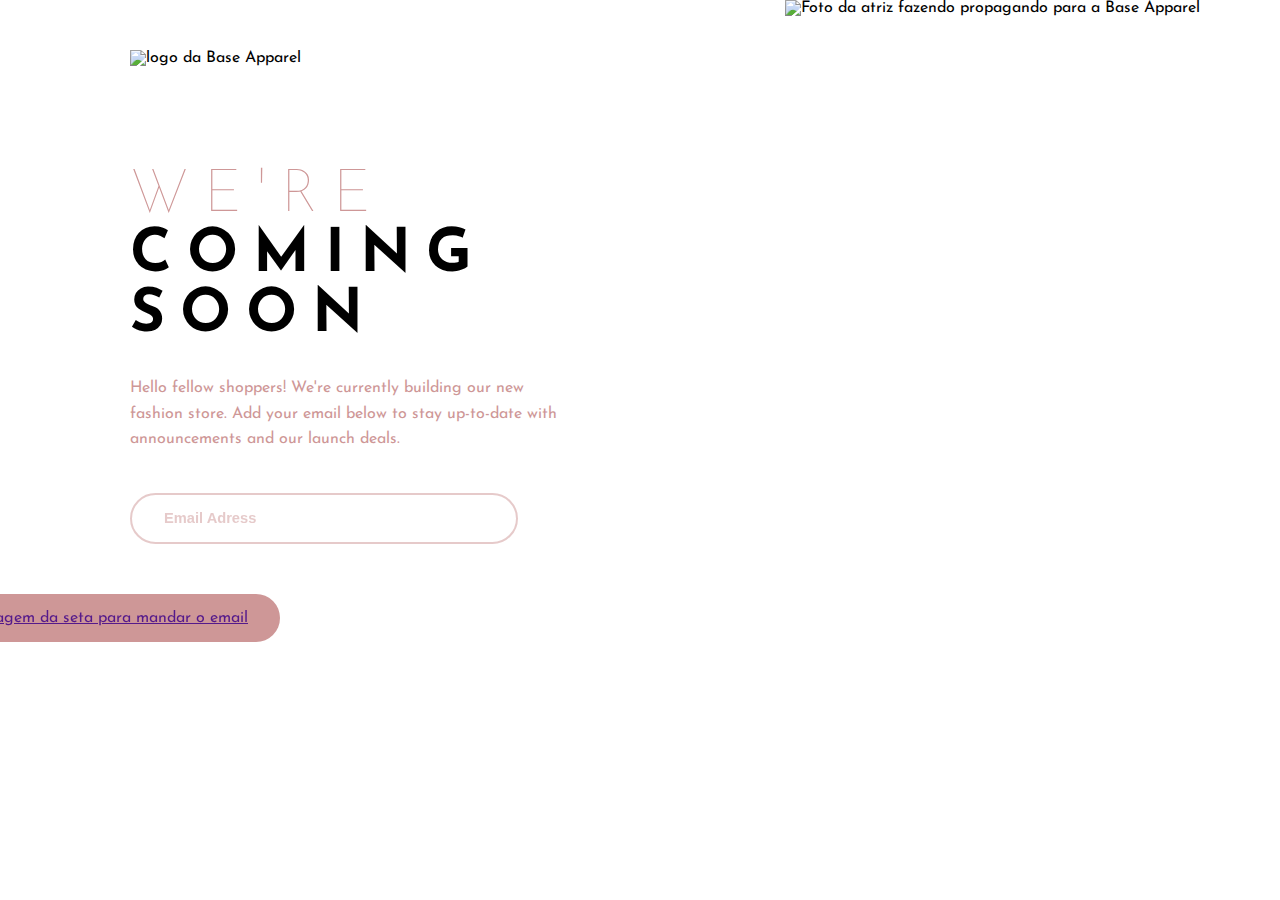
==== base-apparel/index.html @ f7691848 "constructing the base-apparel design page" ====
<!DOCTYPE html>
<html lang="pt-BR">
  <head>
    <meta charset="UTF-8" />
    <meta http-equiv="X-UA-Compatible" content="IE=edge" />
    <meta name="viewport" content="width=device-width, initial-scale=1.0" />
    <link rel="preconnect" href="https://fonts.gstatic.com" />
    <link
      href="https://fonts.googleapis.com/css2?family=Josefin+Sans:ital,wght@0,300;0,400;0,600;1,300;1,400;1,600&display=swap"
      rel="stylesheet"
    />
    <link rel="stylesheet" href="style.css" />
    <title>Base Apparel</title>
  </head>
  <body>
    <main>
      <div class="card-left">
        <img class="logo" src="./images/logo.svg" alt="logo da Base Apparel" />
        <h1 id="text-pink">WE'RE</h1>
        <h1 id="text-normal">
          COMING <br />
          SOON
        </h1>
        <p>
          Hello fellow shoppers! We're currently building our new
          <br />fashion store. Add your email below to stay up-to-date with
          <br />announcements and our launch deals.
        </p>
        <div class="form-container">
          <form action="">
              <input
                type="email"
                name="input-email"
                id="input-email"
                placeholder="Email Adress"
              />
            <a class="button" href="">
                <img
                  class="arrow"
                  src="./images/icon-arrow.svg"
                  alt="imagem da seta para mandar o email"
                          />
            </a>
          </form>
        </div>
      </div>
      <div class="card-right">
        <img
          src="./images/hero-desktop.jpg"
          alt="Foto da atriz fazendo propagando para a Base Apparel"
        />
      </div>
    </main>
  </body>
</html>
---- base-apparel/style.css ----
/* Global ---------------------- */
:root {
  --color-pink: hsl(0, 36%, 70%);
}

html,
body {
  padding: 0;
  margin: 0;
  width: 100vw;
  height: 100vh;
  box-sizing: border-box;
  font: 16px "Josefin Sans", sans-serif;
}

/* Main ---------------------- */
main {
  display: grid;
  grid-template-columns: 2, 70vw 30vw;
  grid-template-rows: 100vh;
  grid-template-areas: "L R";
}

/* Card-left ---------------------- */
.card-left {
  grid-area: L;
  width: 55vw;
  background: Linear, 135deg, from hsl(0, 0%, 100%), to hsl(0, 100%, 98%);
}

.card-left .logo {
  display: flex;
  margin: 50px 0 0 130px;
}

.card-left #text-pink {
  color: var(--color-pink);
  font-size: 45pt;
  font-weight: 100;
  letter-spacing: 15px;

  margin: 100px 0 0 130px;
}

.card-left #text-normal {
  font-size: 45pt;
  letter-spacing: 15px;

  margin: 0 0 0 130px;
}

.card-left p {
  color: var(--color-pink);
  line-height: 1.6;

  margin: 30px 0 0 130px;
}

/* Card-left-input ---------------------- */
.card-left #input-email {
  display: inline-flex;
  border-radius: 2rem;
  border: 2px var(--color-pink) solid;
  box-shadow: 0 0 0 0;
  outline: 0;
  opacity:  0.5;
  align-items: center;
  justify-content: space-between;

  padding: 1rem 2rem;
  width: 25vw;
  margin: 40px 0 0 130px;
}

input::placeholder {
  color: var(--color-pink);
  font-weight: bolder;
  font-size: 11pt;
}

/* Card-left-button ---------------------- */
.card-left .button {
  display: inline;
}

.card-left .arrow {
  display: inline;
  background: var(--color-pink);
  padding: 1rem 2rem;
  border-radius: 2rem;
  margin-top: 50px;
  margin-left: -70px;
  width: 25px;
  height: 20px;
  
	filter: invert(0);
}


/* Card-right ---------------------- */
.card-right {
  grid-area: R;
}

.card-right img {
  width: 100%;
  height: 100%;
}
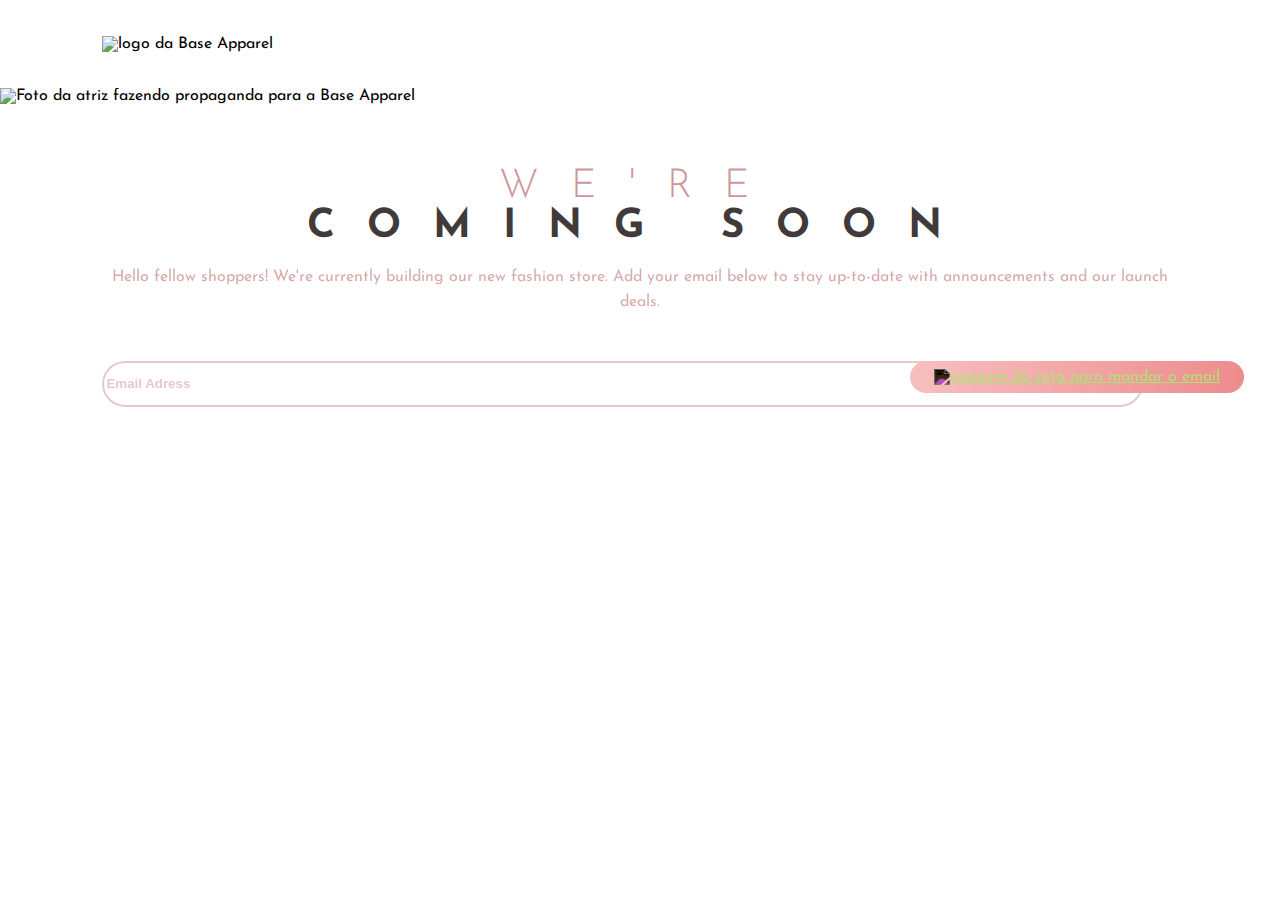
==== commit 9fc8ed1f: "the mobile layout of base-apparel page is finished" ====
--- a/base-apparel/index.html
+++ b/base-apparel/index.html
@@ -14,42 +14,46 @@
   </head>
   <body>
     <main>
-      <div class="card-left">
         <img class="logo" src="./images/logo.svg" alt="logo da Base Apparel" />
-        <h1 id="text-pink">WE'RE</h1>
-        <h1 id="text-normal">
-          COMING <br />
-          SOON
-        </h1>
-        <p>
-          Hello fellow shoppers! We're currently building our new
-          <br />fashion store. Add your email below to stay up-to-date with
-          <br />announcements and our launch deals.
-        </p>
-        <div class="form-container">
+        <picture>
+          <source
+            media="(max-width: 799px)"
+            srcset="./images/hero-mobile.jpg"
+          />
+          <source media="(min-width: 800px)" srcset="./images/hero-desktop.jpg" />
+          <img
+            class="mulher"
+            src="./images/hero-desktop.jpg"
+            alt="Foto da atriz fazendo propaganda para a Base Apparel"
+          />
+        </picture>
+        <div class="container-text">
+          <h1 id="text-pink">WE'RE</h1>
+          <h1 id="text-normal">
+            COMING <br />
+            SOON
+          </h1>
+          <p>
+            Hello fellow shoppers! We're currently building our new
+            <br />fashion store. Add your email below to stay up-to-date with
+            <br />announcements and our launch deals.
+          </p>
           <form action="">
-              <input
-                type="email"
-                name="input-email"
-                id="input-email"
-                placeholder="Email Adress"
+            <input
+              type="email"
+              name="input-email"
+              id="input-email"
+              placeholder="Email Adress"
+            />
+            <a class="button" href="">
+              <img
+                class="arrow"
+                src="./images/icon-arrow.svg"
+                alt="imagem da seta para mandar o email"
               />
-            <a class="button" href="">
-                <img
-                  class="arrow"
-                  src="./images/icon-arrow.svg"
-                  alt="imagem da seta para mandar o email"
-                          />
             </a>
           </form>
         </div>
-      </div>
-      <div class="card-right">
-        <img
-          src="./images/hero-desktop.jpg"
-          alt="Foto da atriz fazendo propagando para a Base Apparel"
-        />
-      </div>
     </main>
   </body>
 </html>
--- a/base-apparel/style.css
+++ b/base-apparel/style.css
@@ -1,108 +1,111 @@
 /* Global ---------------------- */
 :root {
-  --color-pink: hsl(0, 36%, 70%);
-}
+    --color-pink: hsl(0, 36%, 70%);
+  }
+  
+  html,
+  body {
+    padding: 0;
+    margin: 0;
+    width: 100vw;
+    height: 100vh;
+    box-sizing: border-box;
+    font: 16px "Josefin Sans", sans-serif;
+  }
 
-html,
-body {
-  padding: 0;
-  margin: 0;
-  width: 100vw;
-  height: 100vh;
-  box-sizing: border-box;
-  font: 16px "Josefin Sans", sans-serif;
-}
+  main {
+      display: flex;
+      flex-direction: column;
+  }
 
-/* Main ---------------------- */
-main {
-  display: grid;
-  grid-template-columns: 2, 70vw 30vw;
-  grid-template-rows: 100vh;
-  grid-template-areas: "L R";
-}
+  main .logo {
+    width: 30vw;
 
-/* Card-left ---------------------- */
-.card-left {
-  grid-area: L;
-  width: 55vw;
-  background: Linear, 135deg, from hsl(0, 0%, 100%), to hsl(0, 100%, 98%);
-}
+    padding: 4vh 8vw;
+  }
 
-.card-left .logo {
-  display: flex;
-  margin: 50px 0 0 130px;
-}
+  .mulher {
+      width: 100%;
+      height: 35vh;
+  }
 
-.card-left #text-pink {
-  color: var(--color-pink);
-  font-size: 45pt;
-  font-weight: 100;
-  letter-spacing: 15px;
+  .container-text {
+      padding: 4vh 8vw;
+  }
 
-  margin: 100px 0 0 130px;
-}
+  .container-text #text-pink {
+    color: var(--color-pink);
+    font-size: 2.5em;
+    font-weight: 300;
+    letter-spacing: 2.5vw;
+    margin-bottom: 0;
+    text-align: center;
+  }
 
-.card-left #text-normal {
-  font-size: 45pt;
-  letter-spacing: 15px;
+  .container-text #text-normal {
+    color: hsl(0, 6%, 24%);
+    font-size: 2.5em;
+    font-weight: bolder;
 
-  margin: 0 0 0 130px;
-}
+    letter-spacing: 2.5vw;
+    margin: 0;
+    text-align: center;
+  }
 
-.card-left p {
-  color: var(--color-pink);
-  line-height: 1.6;
+  .container-text p {
+    color: var(--color-pink);
+    opacity: .8;
+    font-size: 1;
+    font-weight: 400;
+    line-height: 1.6;
 
-  margin: 30px 0 0 130px;
-}
+    margin: 2vh 0 5vh 0;
+    text-align: center;
+  }
 
-/* Card-left-input ---------------------- */
-.card-left #input-email {
-  display: inline-flex;
-  border-radius: 2rem;
-  border: 2px var(--color-pink) solid;
-  box-shadow: 0 0 0 0;
-  outline: 0;
-  opacity:  0.5;
-  align-items: center;
-  justify-content: space-between;
+  br {
+      display: none;
+  }
 
-  padding: 1rem 2rem;
-  width: 25vw;
-  margin: 40px 0 0 130px;
-}
+  .container-text #input-email {
+    display: inline;
+    border-radius: 2rem;
+    border: 2px var(--color-pink) solid;
+    box-shadow: 0 0 0 0;
+    outline: 0;
+    opacity:  0.5;
+      
+    padding-top: 1em;
+    padding-bottom: 1em;
+    width: 96%;
+  }
 
-input::placeholder {
-  color: var(--color-pink);
-  font-weight: bolder;
-  font-size: 11pt;
-}
+  input::placeholder {
+    color: var(--color-pink);
+    font-weight: bolder;
+    font-size: 1em;
+  }
 
-/* Card-left-button ---------------------- */
-.card-left .button {
-  display: inline;
-}
+  .container-text a {
+    background: -webkit-linear-gradient(left, hsl(0, 80%, 86%), hsl(0, 74%, 74%));
+    background: linear-gradient(to right, (0, 80%, 86%), hsl(0, 74%, 74%));
+    padding: .5em 1.5em;
+    border-radius: 2rem;
 
-.card-left .arrow {
-  display: inline;
-  background: var(--color-pink);
-  padding: 1rem 2rem;
-  border-radius: 2rem;
-  margin-top: 50px;
-  margin-left: -70px;
-  width: 25px;
-  height: 20px;
-  
-	filter: invert(0);
-}
+    position: absolute;
+    right: 4vh;
+    box-shadow: 0 1px 80px 0 var(--color-pink), 0 6px 20px 0 var1(--color-pink);
+  }
+
+  .container-text a img {
+    display: inline;
+    width: 25px;
+    height: auto;    
+    filter: invert(1);
+  }
+
+@media (min-width: 501px) {
 
 
-/* Card-right ---------------------- */
-.card-right {
-  grid-area: R;
-}
-
-.card-right img {
-  width: 100%;
-  height: 100%;
-}
+    
+}